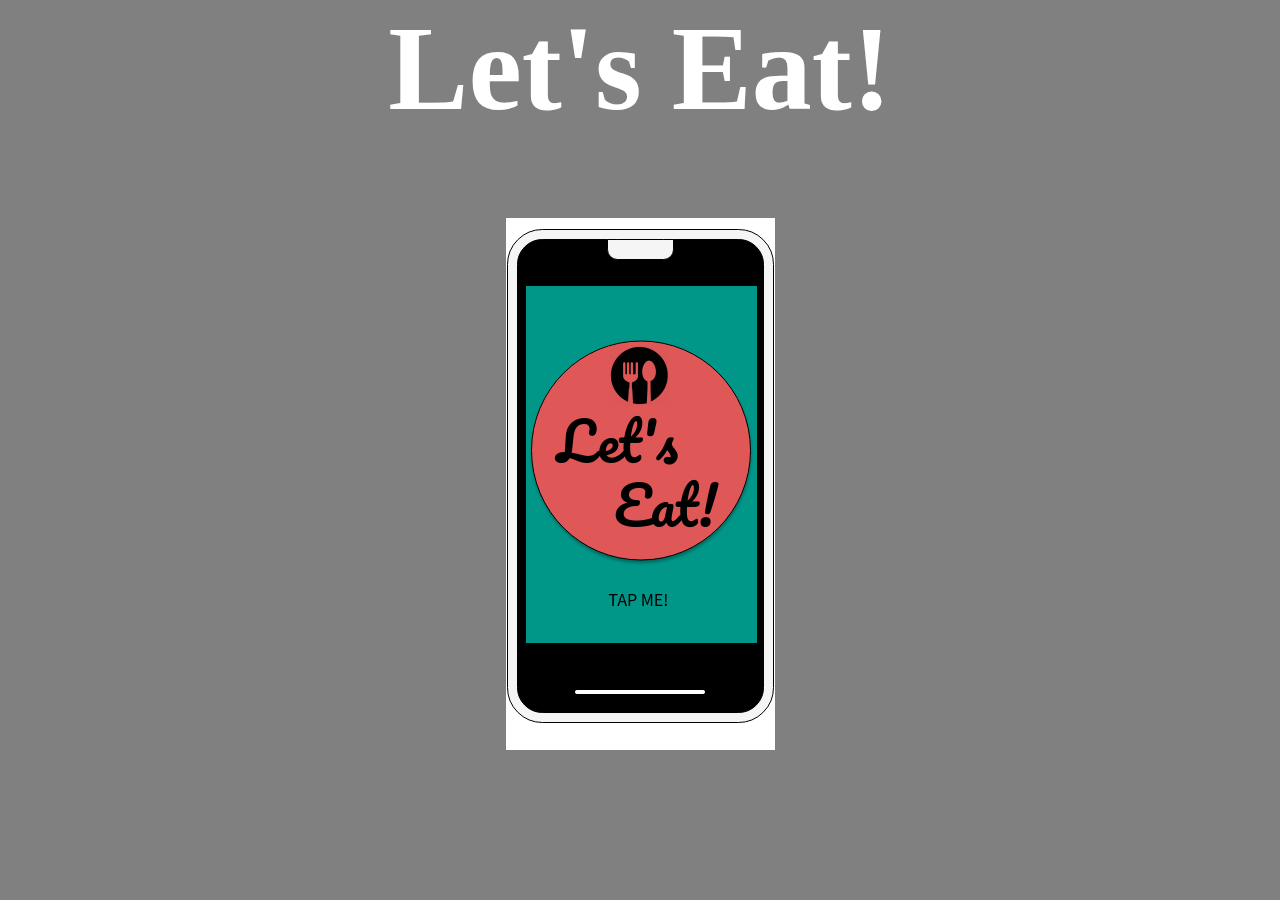
==== static/index.html @ 6f4cba84 "Add files via upload" ====
<DOCTYPE! html>

<html>
<head>
	<title>Let's Eat</title>
	<meta charset="utf-8">
	<link rel="stylesheet" href="css/mystyle.css">
	<script src="js/script.js"> </script>
	<!-- this is a comment in HTML -->
   </head>
 



		<!-- h1 through h6 are headers. The higher the number, the smaller the header -->
		<!-- p means paragraph -->
		
			<h1 align="center">Let's Eat!</h1>
<body>

		<img src= "images/Picture2.png" alt="apps" usemap="#app">
		<map name= "app">
  <area shape="rect" coords="0,0,400,400" alt="DinerR1" href="Diner1.html">

</map>
		

</body>
</html>
---- static/css/mystyle.css ----
html {
		margin: 0;
		padding: 0;
		}

body {
	background-color: gray;

  margin: 0;
  padding: 0;
  }
  
img {
  display: block;
  margin-left: auto;
  margin-right: auto;
  
	}


h1 {
  color: white;
  text-align: center;
  font-size: 120px;
	}

p {
  font-family: arial;
  font-size: 14px;
  color: white;
		}

h3{
	font: georgia;
	letter-spacing: 1px;
	margin-bottom: 0;
	color: white;
	}	
}
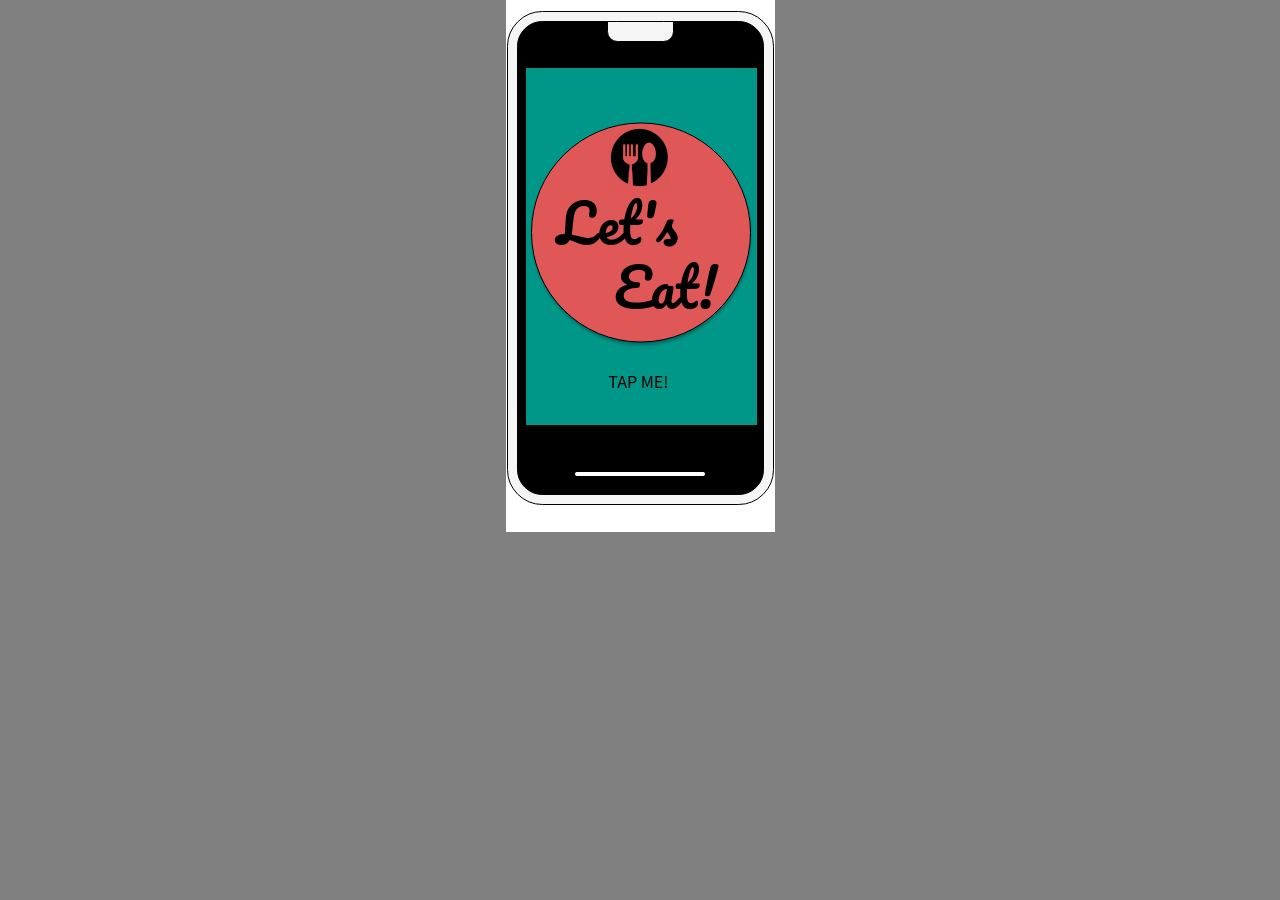
==== commit 492feb30: "Add files via upload" ====
--- a/static/index.html
+++ b/static/index.html
@@ -4,6 +4,8 @@
 <head>
 	<title>Let's Eat</title>
 	<meta charset="utf-8">
+	<meta name="viewport" content="width=device-width, initial-scale=1.0">
+
 	<link rel="stylesheet" href="css/mystyle.css">
 	<script src="js/script.js"> </script>
 	<!-- this is a comment in HTML -->
@@ -15,7 +17,6 @@
 		<!-- h1 through h6 are headers. The higher the number, the smaller the header -->
 		<!-- p means paragraph -->
 		
-			<h1 align="center">Let's Eat!</h1>
 <body>
 
 		<img src= "images/Picture2.png" alt="apps" usemap="#app">
